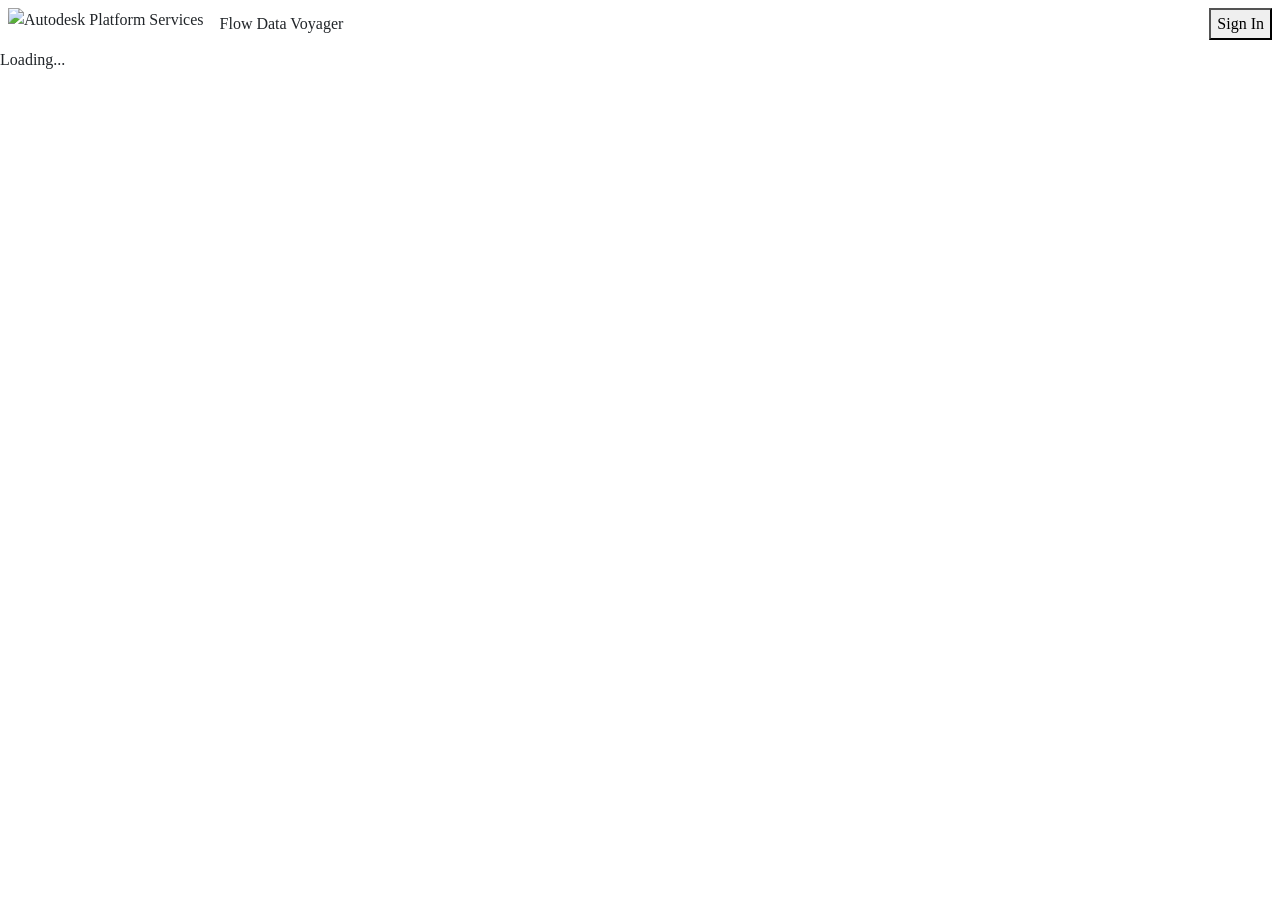
==== wwwroot/voyager.html @ 186aaf8d "initial comit" ====
<!DOCTYPE html>
<html>

<head>
  <title>M&E Data Explorer - BETA</title>
  <meta charset="utf-8" />
  <link rel="shortcut icon" href="http://cdn.autodesk.io/favicon.ico">
  <link rel="mask-icon" href="http://cdn.autodesk.io/favicon.ico">
  <style>
    body {
      height: 100%;
      margin: 0;
      width: 100%;
      overflow: hidden;
    }

    #graphiql {
      height: calc(100vh - 3em);
    }
  </style>
  <link rel="stylesheet" href="https://developer.api.autodesk.com/modelderivative/v2/viewers/7.*/style.css">
  <link rel="stylesheet"
    href="https://cdnjs.cloudflare.com/ajax/libs/twitter-bootstrap/5.0.0-alpha1/css/bootstrap.min.css" />
  <link rel="stylesheet" href="main.css" />
  <!-- This link will always fetch the latest version of Balloon.css -->
  <link rel="stylesheet" href="https://unpkg.com/balloon-css/balloon.min.css">
  <!-- Voyager style -->
  <link
    rel="stylesheet"
    href="https://cdn.jsdelivr.net/npm/graphql-voyager@1.3/dist/voyager.css"
  />
</head>

<body>
  <div id="header">
    <img class="logo" src="https://cdn.autodesk.io/logo/black/stacked.png" alt="Autodesk Platform Services">
    <span class="title">Flow Data Voyager</span>
    <button id="signin" style="visibility: hidden;" data-balloon-length="fit" aria-label="Sign In Here!"
      data-balloon-pos="down">Sign In</button>
  </div>
  <div id="voyager" style="padding-top: 3em; height: 100%;">Loading...</div>
  <!-- <script src="main.js" type="module"></script> -->
  <script>

    async function initVoyager(){
      const { init, voyagerIntrospectionQuery: query } = GraphQLVoyager;
      let res = await fetch(`api/auth/token`);
      let resJSON = await res.json();
      accessToken = resJSON.access_token;
      const response = await fetch(
        "https://developer.api.autodesk.com/flow/data/v1/graphql",
        {
          method: 'post',
          headers: {
            Accept: 'application/json',
            'Content-Type': 'application/json',
            Authorization: "Bearer " + accessToken,
          },
          body: JSON.stringify({ query }),
          credentials: 'omit',
        },
      );
      const introspection = await response.json();

      // Render <Voyager /> into the body.
      GraphQLVoyager.init(document.getElementById('voyager'), {
        introspection,
      });
    } 
    
    window.addEventListener("load", async () => {
      const signin = document.getElementById('signin');
      try {
        const resp = await fetch('/api/auth/profile');
        if (resp.ok) {
          const user = await resp.json();
          signin.innerText = `Sign Out (${user.name})`;
          signin.onclick = () => window.location.replace('/api/auth/signout');
          initVoyager();
        } else {
          signin.innerText = 'Sign In';
          signin.onclick = () => window.location.replace('/api/auth/signin');
        }
        signin.style.visibility = 'visible';
      } catch (err) {
        alert('Could not initialize the application. See console for more details.');
        console.error(err);
      }
    });

  </script>
  <script src="https://developer.api.autodesk.com/modelderivative/v2/viewers/7.*/viewer3D.js"></script>
  <!-- Voyager js -->
  <script src="https://cdn.jsdelivr.net/npm/graphql-voyager@1.3/dist/voyager.standalone.js"></script>
</body>

</html>
---- wwwroot/main.css ----
﻿body, html {
  margin: 0;
  padding: 0;
  height: 100vh;
  font-family: ArtifaktElement;
}

#header {
  position: absolute;
}

#header {
  height: 3em;
  width: 100%;
  display: flex;
  flex-flow: row nowrap;
  justify-content: space-between;
  align-items: center;
}

#graphiql {
  width: 100%;
  right: 0;
  padding-top: 3em;
  bottom: 0;
  resize: vertical;
  overflow: auto;
}

#viewer {
  width: 100%;
  right: 0;
  bottom: 0;
  height: 30%;
  visibility: hidden;
  position: absolute;
}

#header > * {
  height: 2em;
  margin: 0 0.5em;
}

#login {
  font-family: ArtifaktElement;
  font-size: 1em;
}

#header .title {
  height: auto;
  margin-right: auto;
}

.form-check-input {
  clear: left;
}

.form-switch.form-switch-sm {
  margin-bottom: 0.5rem; /* JUST FOR STYLING PURPOSE */
}

.form-switch.form-switch-sm .form-check-input {
  height: 2em;
  width: calc(2em + 1.5em);
  border-radius: 2rem;
}
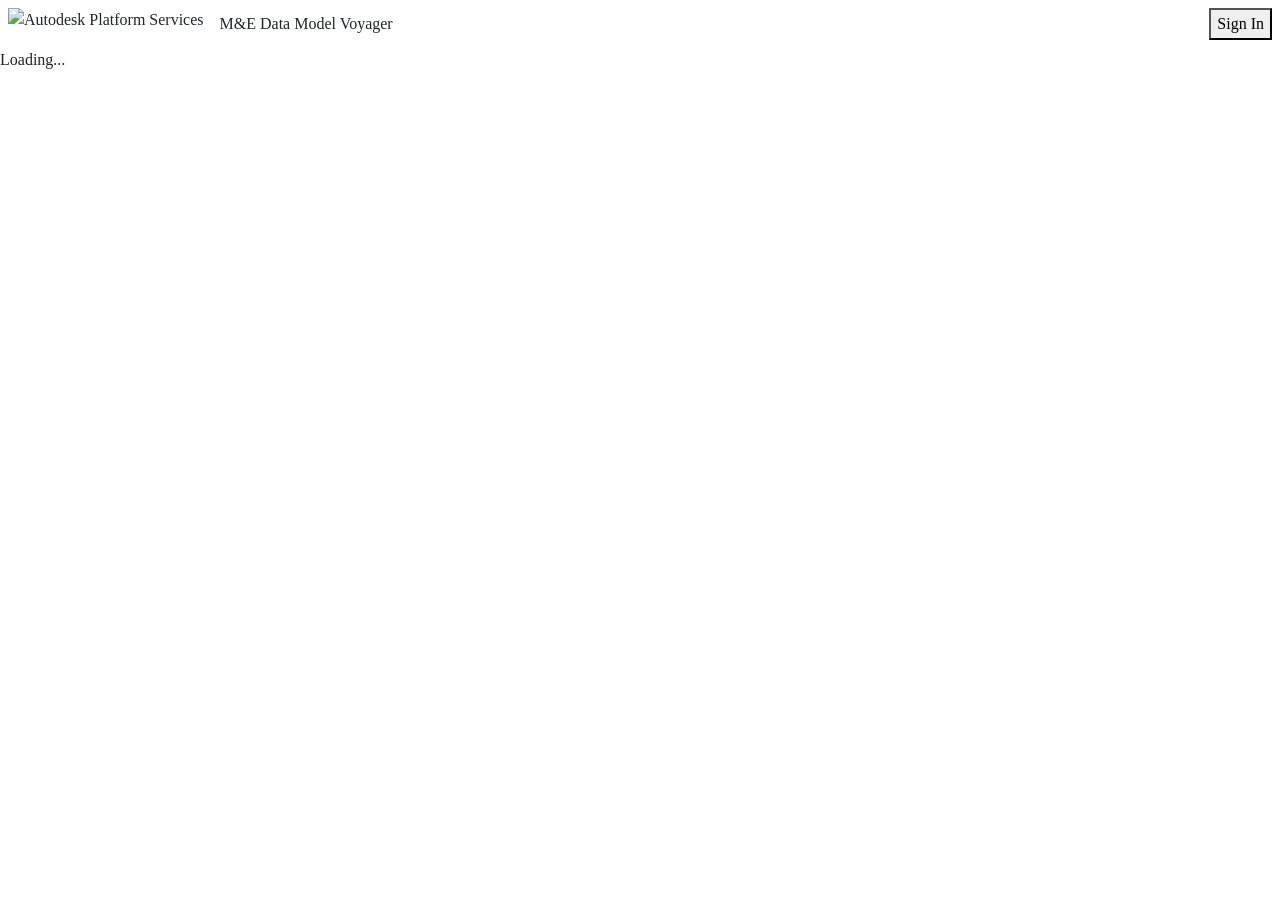
==== commit 5297a252: "rebrand" ====
--- a/wwwroot/voyager.html
+++ b/wwwroot/voyager.html
@@ -2,7 +2,7 @@
 <html>
 
 <head>
-  <title>M&E Data Explorer - BETA</title>
+  <title>M&E Data Model Explorer - BETA</title>
   <meta charset="utf-8" />
   <link rel="shortcut icon" href="http://cdn.autodesk.io/favicon.ico">
   <link rel="mask-icon" href="http://cdn.autodesk.io/favicon.ico">
@@ -34,7 +34,7 @@
 <body>
   <div id="header">
     <img class="logo" src="https://cdn.autodesk.io/logo/black/stacked.png" alt="Autodesk Platform Services">
-    <span class="title">Flow Data Voyager</span>
+    <span class="title">M&E Data Model Voyager</span>
     <button id="signin" style="visibility: hidden;" data-balloon-length="fit" aria-label="Sign In Here!"
       data-balloon-pos="down">Sign In</button>
   </div>
